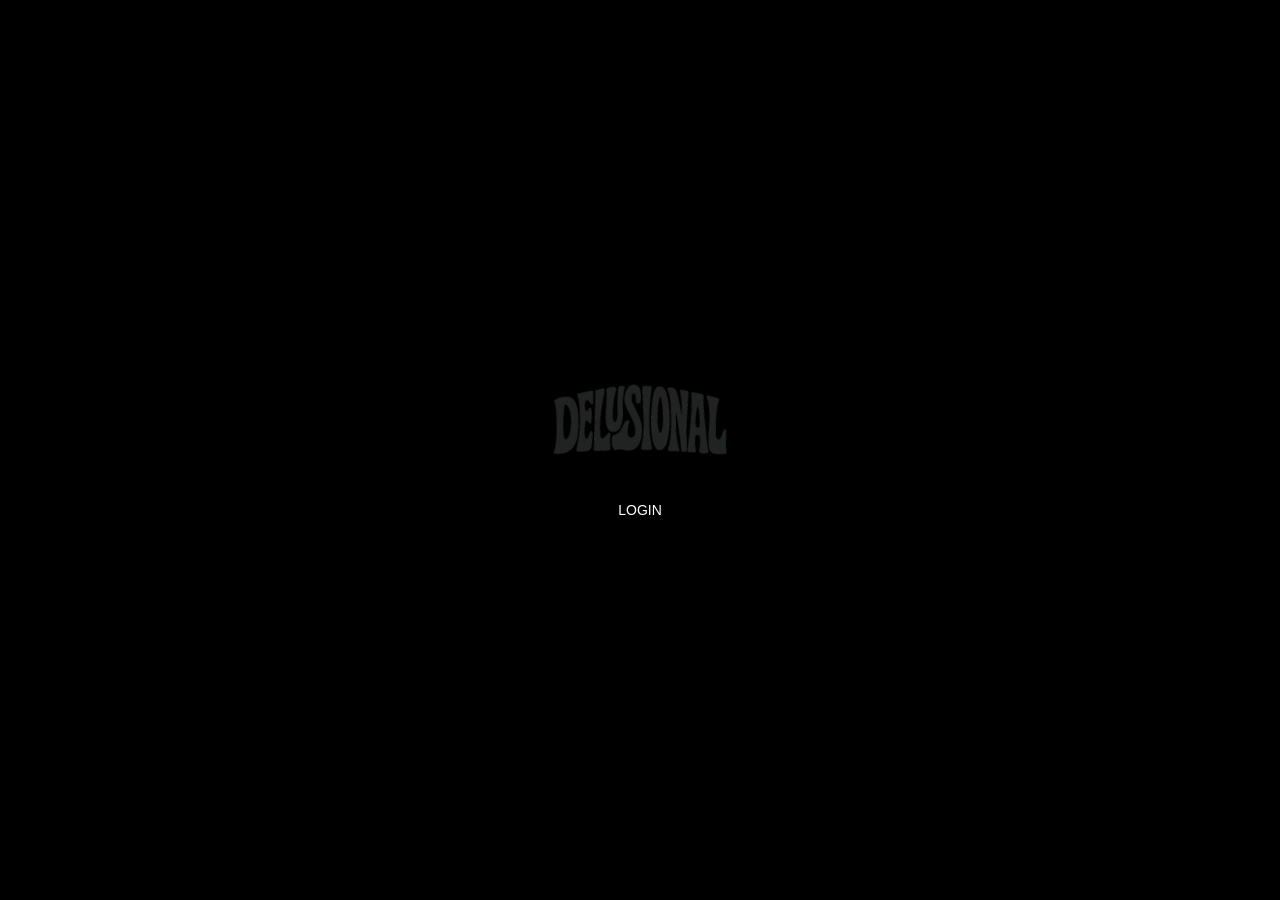
==== index.html @ cf9bb08c "Updated Route" ====
<!doctype html>
<html lang="en">
  <head>
    <meta charset="UTF-8" />
    <link rel="icon" type="image/svg+xml" href="/chromeDlogo.png" />
    <meta name="viewport" content="width=device-width, initial-scale=1.0" />
    <title>Delusional - Admin</title>
    <script type="module" crossorigin src="/assets/index-CTmAYWur.js"></script>
    <link rel="stylesheet" crossorigin href="/assets/index-BfKXrFFW.css">
  </head>
  <body>
    <div id="root"></div>
  </body>
</html>
---- assets/index-BfKXrFFW.css ----
body{margin:0;padding:0;display:flex;text-align:center;justify-content:center;align-items:center;height:100vh;font-family:system-ui,-apple-system,BlinkMacSystemFont,Segoe UI,Roboto,Oxygen,Ubuntu,Cantarell,Open Sans,Helvetica Neue,sans-serif;background-color:#fff;color:#000}html,body{margin:0;padding:0;overflow:hidden}.mainLogo{width:100%;max-width:200px;display:flex;justify-content:center;align-items:center;-webkit-user-select:none;user-select:none;pointer-events:none}.login-btn{padding:15px 25px;position:relative;top:-40px;background-color:#000;color:#fff;border:none;border-radius:5px;font-size:14px;cursor:pointer}:root{--bg-color: black;--text-color: white;--asidebg-color: #070707;--aside-color-active: #ffc2c2;--revenue-bg-color: #070707;--revenue-color: rgba(165, 165, 165, .658);--revenue-change-color: #659a95;--customer-change-color: #9e5959}@keyframes fadeIn{0%{opacity:0}to{opacity:1}}html,body{margin:0;padding:0;font-family:system-ui,-apple-system,BlinkMacSystemFont,Segoe UI,Roboto,Oxygen,Ubuntu,Cantarell,Open Sans,Helvetica Neue,sans-serif}body{background-color:var(--bg-color);color:var(--text-color)}.header{position:fixed;top:0;left:0;right:0;height:70px;background-color:var(--bg-color);display:flex;justify-content:center;align-items:center;color:var(--text-color);border:1px solid rgba(255,255,255,.1);z-index:1}.header-title{font-size:24px;font-weight:500;position:relative;left:-405px;-webkit-user-select:none;user-select:none}.sidebar-container{position:fixed;top:0;left:0;bottom:0;width:200px;background-color:var(--asidebg-color);padding:10px;color:var(--text-color);z-index:2}.sidebar-list{list-style:none;padding:0;margin:0;gap:5px;display:flex;flex-direction:column}.logoIMG1{width:100%;max-width:150px;position:relative;top:-25px;-webkit-user-select:none;user-select:none;pointer-events:none}.sidebar-list li{margin:0;padding:10px;background-color:var(--asidebg-color);border-radius:5px;cursor:pointer;position:relative;top:-60px;-webkit-user-select:none;user-select:none;transition:background-color .3s ease}.sidebar-item{display:flex;align-items:center;color:var(--aside-color);text-decoration:none;font-size:14px;gap:7px}.sidebar-item:hover{background-color:#222}.sidebar-item.active{background-color:#222;color:var(--aside-color-active);border-left:3px solid var(--aside-color-active)}.logout-btn{background-color:transparent;color:#fff;border:none;padding:10px 20px;border-radius:5px;cursor:pointer;font-size:14px;position:relative;top:400px;transition:.2s ease-in-out}.logout-btn:hover{background-color:#ffffff0e}.main-content{margin-left:350px;padding:80px 20px 20px;min-height:100vh}.overview-container{animation:.2s fadeIn ease-in-out}.total-revenue-wrapper{background-color:var(--revenue-bg-color);width:250px;height:120px;position:relative;top:100px}.total-revenue{display:flex;justify-content:center;align-items:center;height:100%;color:var(--revenue-color);font-weight:500;position:relative;left:-30px;top:-25px}.total-revenue-value{display:flex;justify-content:left;align-items:flex-start;font-size:24px;color:var(--text-color);font-weight:700;position:relative;left:25px;top:-50px}.total-revenue-change{display:flex;justify-content:center;align-items:center;font-size:16px;color:var(--revenue-change-color);font-weight:500;position:relative;top:6px;left:10px}.total-customer-wrapper{background-color:var(--revenue-bg-color);width:250px;height:120px;position:relative;top:-20px;left:-520px}.total-customer{display:flex;justify-content:center;align-items:center;height:100%;color:var(--revenue-color);font-weight:500;position:relative;left:-55px;top:-25px}.total-customer-value{display:flex;justify-content:left;align-items:flex-start;font-size:24px;color:var(--text-color);font-weight:700;position:relative;left:25px;top:-50px}.total-customer-change{display:flex;justify-content:center;align-items:center;font-size:16px;color:var(--customer-change-color);font-weight:500;position:relative;top:6px;left:20px}.total-transaction-wrapper{background-color:var(--revenue-bg-color);width:250px;height:120px;position:relative;top:-140px;left:-260px}.total-transaction{display:flex;justify-content:center;align-items:center;height:100%;color:var(--revenue-color);font-weight:500;position:relative;left:-32px;top:-25px}.total-transaction-value{display:flex;justify-content:left;align-items:flex-start;font-size:24px;color:var(--text-color);font-weight:700;position:relative;left:25px;top:-50px}.total-transaction-change{display:flex;justify-content:center;align-items:center;font-size:16px;color:var(--revenue-change-color);font-weight:500;position:relative;top:6px;left:20px}.products-container{display:flex;flex-direction:column;align-items:center;margin-top:100px;margin-left:-130px;animation:.2s fadeIn ease-in-out}.product-list{display:grid;grid-template-columns:repeat(3,1fr);gap:20px}.product-card{background-color:#111;border:1px solid #2c2c2c;border-radius:8px;padding:1rem;color:#fff;transition:transform .2s ease,box-shadow .2s ease;position:relative}.product-card h3{margin:0 0 8px;font-size:18px;font-weight:600}.product-card p{margin:4px 0;font-size:14px;color:#bbb}.product-card .price{margin-top:10px;font-size:16px;color:#e2e2e2;font-weight:700}.product-card .delete-btn{position:absolute;top:10px;right:10px;background:#9e3535;border:none;color:#fff;padding:6px 10px;border-radius:4px;font-size:12px;cursor:pointer;transition:background .2s ease}.product-card .delete-btn:hover{background:#e24d4d}form input{padding:8px;margin:5px;border-radius:4px;border:1px solid #ccc;background-color:#111;color:#fff}form button{padding:8px 12px;background-color:#1f8a70;color:#fff;border:none;border-radius:4px;cursor:pointer}form button:hover{background-color:#166c56}li button{background:none;border:none;color:red;cursor:pointer;font-weight:700}.orders-container{margin-top:100px;margin-left:-125px;animation:fadeIn .2s ease-in-out}.search-input{width:100%;max-width:500px;padding:8px;margin:5px;border-radius:4px;border:1px solid var(--revenue-color);background-color:transparent;color:#fff;outline:none}.search-input:focus{border:1px solid var(--revenue-color)}.orders-table-custom{border-radius:10px;padding:1rem;display:flex;flex-direction:column;gap:10px;margin-top:20px}.order-header-row{display:grid;grid-template-columns:1fr 100px 200px 180px;padding:12px 16px;color:#999;font-weight:600;font-size:13px;border-bottom:1px solid var(--revenue-color);margin-bottom:5px}.order-row{padding:12px 16px;border-radius:8px;display:grid;grid-template-columns:1fr 100px 200px 180px;align-items:center;gap:10px;color:#fff;box-shadow:0 1px 3px #0006;transition:background .2s ease}.order-item,.order-price,.order-transaction,.order-time{color:#ccc;font-size:14px}.details-button{padding:6px 14px;border:1px solid #27c07d;background:transparent;color:#27c07d;border-radius:6px;cursor:pointer;font-weight:500;transition:background .2s ease}.details-button:hover{background:#27c07d;color:#000}.trans-header-row{display:grid;grid-template-columns:1fr 100px 200px 180px;padding:12px 16px;color:#999;font-weight:600;font-size:13px;border-bottom:1px solid var(--revenue-color);margin-bottom:5px}.trans-row{padding:12px 16px;border-radius:8px;display:grid;grid-template-columns:1fr 100px 200px 180px;align-items:center;gap:10px;color:#fff;box-shadow:0 1px 3px #0006;transition:background .2s ease}.trans-header-row,.trans-row{display:grid;grid-template-columns:repeat(7,1fr)}
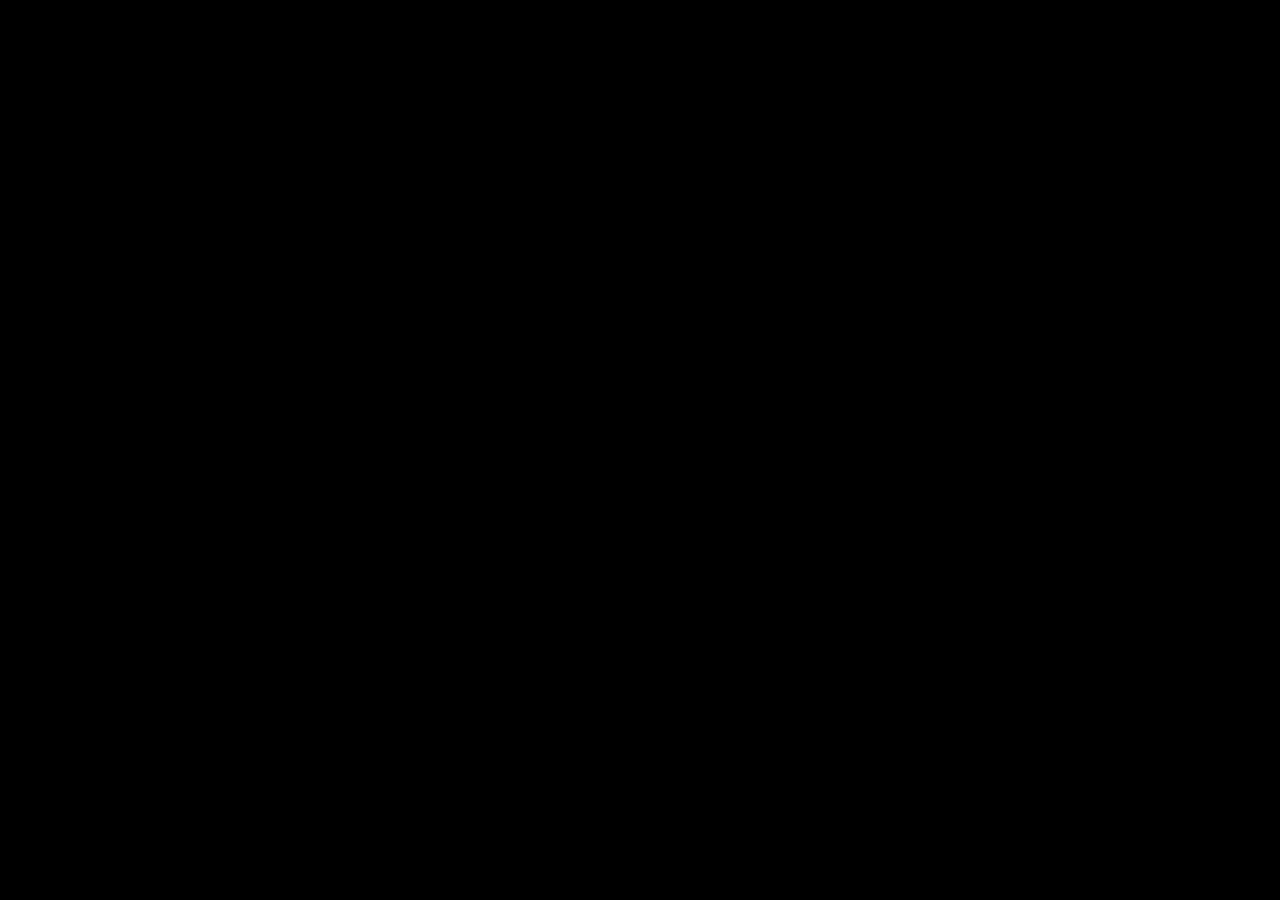
==== commit f82a2f9c: "d d" ====
--- a/index.html
+++ b/index.html
@@ -5,8 +5,8 @@
     <link rel="icon" type="image/svg+xml" href="/chromeDlogo.png" />
     <meta name="viewport" content="width=device-width, initial-scale=1.0" />
     <title>Delusional - Admin</title>
-    <script type="module" crossorigin src="/assets/index-CTmAYWur.js"></script>
-    <link rel="stylesheet" crossorigin href="/assets/index-BfKXrFFW.css">
+    <script type="module" crossorigin src="/assets/index-DMHKFFqS.js"></script>
+    <link rel="stylesheet" crossorigin href="/assets/index-CJOmUiNE.css">
   </head>
   <body>
     <div id="root"></div>
--- a/assets/index-CJOmUiNE.css
+++ b/assets/index-CJOmUiNE.css
@@ -0,0 +1 @@
+body{margin:0;padding:0;display:flex;text-align:center;justify-content:center;align-items:center;height:100vh;font-family:system-ui,-apple-system,BlinkMacSystemFont,Segoe UI,Roboto,Oxygen,Ubuntu,Cantarell,Open Sans,Helvetica Neue,sans-serif;background-color:#fff;color:#000}html,body{margin:0;padding:0;overflow:hidden}.mainLogo{width:100%;max-width:200px;display:flex;justify-content:center;align-items:center;-webkit-user-select:none;user-select:none;pointer-events:none}.login-btn{padding:15px 25px;position:relative;top:-40px;background-color:#000;color:#fff;border:none;border-radius:5px;font-size:14px;cursor:pointer}:root{--bg-color: black;--text-color: white;--asidebg-color: #070707;--aside-color-active: #ffc2c2;--revenue-bg-color: #070707;--revenue-color: rgba(165, 165, 165, .658);--revenue-change-color: #659a95;--customer-change-color: #9e5959}@keyframes fadeIn{0%{opacity:0}to{opacity:1}}html,body{margin:0;padding:0;font-family:system-ui,-apple-system,BlinkMacSystemFont,Segoe UI,Roboto,Oxygen,Ubuntu,Cantarell,Open Sans,Helvetica Neue,sans-serif}body{background-color:var(--bg-color);color:var(--text-color)}.header{position:fixed;top:0;left:0;right:0;height:70px;background-color:var(--bg-color);display:flex;justify-content:center;align-items:center;color:var(--text-color);border:1px solid rgba(255,255,255,.1);z-index:1}.header-title{font-size:24px;font-weight:500;position:relative;left:-405px;-webkit-user-select:none;user-select:none}.sidebar-container{position:fixed;top:0;left:0;bottom:0;width:200px;background-color:var(--asidebg-color);padding:10px;color:var(--text-color);z-index:2}.sidebar-list{list-style:none;padding:0;margin:0;gap:5px;display:flex;flex-direction:column}.logoIMG1{width:100%;max-width:150px;position:relative;top:-25px;-webkit-user-select:none;user-select:none;pointer-events:none}.sidebar-list li{margin:0;padding:10px;background-color:var(--asidebg-color);border-radius:5px;cursor:pointer;position:relative;top:-60px;-webkit-user-select:none;user-select:none;transition:background-color .3s ease}.sidebar-item{display:flex;align-items:center;color:var(--aside-color);text-decoration:none;font-size:14px;gap:7px}.sidebar-item:hover{background-color:#222}.sidebar-item.active{background-color:#222;color:var(--aside-color-active);border-left:3px solid var(--aside-color-active)}.logout-btn{background-color:transparent;color:#fff;border:none;padding:10px 20px;border-radius:5px;cursor:pointer;font-size:14px;position:relative;top:400px;transition:.2s ease-in-out}.logout-btn:hover{background-color:#ffffff0e}.main-content{margin-left:350px;padding:80px 20px 20px;min-height:100vh}.overview-container{animation:.2s fadeIn ease-in-out}.total-revenue-wrapper{background-color:var(--revenue-bg-color);width:250px;height:120px;position:relative;top:100px}.total-revenue{display:flex;justify-content:center;align-items:center;height:100%;color:var(--revenue-color);font-weight:500;position:relative;left:-30px;top:-25px}.total-revenue-value{display:flex;justify-content:left;align-items:flex-start;font-size:24px;color:var(--text-color);font-weight:700;position:relative;left:25px;top:-50px}.total-revenue-change{display:flex;justify-content:center;align-items:center;font-size:16px;color:var(--revenue-change-color);font-weight:500;position:relative;top:6px;left:10px}.total-customer-wrapper{background-color:var(--revenue-bg-color);width:250px;height:120px;position:relative;top:-20px;left:-520px}.total-customer{display:flex;justify-content:center;align-items:center;height:100%;color:var(--revenue-color);font-weight:500;position:relative;left:-55px;top:-25px}.total-customer-value{display:flex;justify-content:left;align-items:flex-start;font-size:24px;color:var(--text-color);font-weight:700;position:relative;left:25px;top:-50px}.total-customer-change{display:flex;justify-content:center;align-items:center;font-size:16px;color:var(--customer-change-color);font-weight:500;position:relative;top:6px;left:20px}.total-transaction-wrapper{background-color:var(--revenue-bg-color);width:250px;height:120px;position:relative;top:-140px;left:-260px}.total-transaction{display:flex;justify-content:center;align-items:center;height:100%;color:var(--revenue-color);font-weight:500;position:relative;left:-32px;top:-25px}.total-transaction-value{display:flex;justify-content:left;align-items:flex-start;font-size:24px;color:var(--text-color);font-weight:700;position:relative;left:25px;top:-50px}.total-transaction-change{display:flex;justify-content:center;align-items:center;font-size:16px;color:var(--revenue-change-color);font-weight:500;position:relative;top:6px;left:20px}.products-container{display:flex;flex-direction:column;align-items:center;margin-top:100px;margin-left:-130px;animation:.2s fadeIn ease-in-out}.product-list{display:grid;grid-template-columns:repeat(3,1fr);gap:20px}.product-card{background-color:#111;border:1px solid #2c2c2c;border-radius:8px;padding:1rem;color:#fff;transition:transform .2s ease,box-shadow .2s ease;position:relative}.product-card h3{margin:0 0 8px;font-size:18px;font-weight:600}.product-card p{margin:4px 0;font-size:14px;color:#bbb}.product-card .price{margin-top:10px;font-size:16px;color:#e2e2e2;font-weight:700}.product-card .delete-btn{position:absolute;top:10px;right:10px;background:#9e3535;border:none;color:#fff;padding:6px 10px;border-radius:4px;font-size:12px;cursor:pointer;transition:background .2s ease}.product-card .delete-btn:hover{background:#e24d4d}form input{padding:8px;margin:5px;border-radius:4px;border:1px solid #ccc;background-color:#111;color:#fff}form button{padding:8px 12px;background-color:#1f8a70;color:#fff;border:none;border-radius:4px;cursor:pointer}form button:hover{background-color:#166c56}li button{background:none;border:none;color:red;cursor:pointer;font-weight:700}.orders-container{margin-top:100px;margin-left:-125px;animation:fadeIn .2s ease-in-out}.search-input{width:100%;max-width:500px;padding:8px;margin:5px;border-radius:4px;border:1px solid var(--revenue-color);background-color:transparent;color:#fff;outline:none}.search-input:focus{border:1px solid var(--revenue-color)}.orders-table-custom{border-radius:10px;padding:1rem;display:flex;flex-direction:column;gap:10px;margin-top:20px}.order-header-row{display:grid;grid-template-columns:1fr 100px 200px 180px;padding:12px 16px;color:#999;font-weight:600;font-size:13px;border-bottom:1px solid var(--revenue-color);margin-bottom:5px}.order-row{padding:12px 16px;border-radius:8px;display:grid;grid-template-columns:1fr 100px 200px 180px;align-items:center;gap:10px;color:#fff;box-shadow:0 1px 3px #0006;transition:background .2s ease}.order-item,.order-price,.order-transaction,.order-time{color:#ccc;font-size:14px}.details-button{padding:6px 14px;border:1px solid #27c07d;background:transparent;color:#27c07d;border-radius:6px;cursor:pointer;font-weight:500;transition:background .2s ease}.details-button:hover{background:#27c07d;color:#000}.trans-header-row{display:grid;grid-template-columns:1fr 100px 200px 180px;padding:12px 16px;color:#999;font-weight:600;font-size:13px;border-bottom:1px solid var(--revenue-color);margin-bottom:5px}.trans-row{padding:12px 16px;border-radius:8px;display:grid;grid-template-columns:1fr 100px 200px 180px;align-items:center;gap:10px;color:#fff;box-shadow:0 1px 3px #0006;transition:background .2s ease}.trans-header-row,.trans-row{display:grid;grid-template-columns:repeat(7,1fr)}.mobile-menu-btn,.mobile-close-btn{display:none;background:none;color:#fff;font-size:28px;border:none;position:fixed;left:20px;top:15px;z-index:1000;cursor:pointer;transition:.3s ease-in-out}.mobile-close-btn{left:330px}@media (max-width: 768px){.mobile-menu-btn,.mobile-close-btn{display:block}.header-title{position:relative;left:-50px;top:-1.5px}.sidebar-container{transform:translate(-100%);transition:transform .3s ease-in-out;width:350px;z-index:999}.sidebar-container.show{transform:translate(0)}.main-content{margin-left:0;padding-left:1rem;padding-right:1rem}.total-customer-wrapper{position:relative;left:0;top:120px}.total-transaction-wrapper{position:relative;left:0;top:130px}.products-container{margin-left:0;padding:0 1rem;margin-top:120px;align-items:stretch}.product-list{grid-template-columns:1fr}.product-card{width:100%}form input,form button{width:100%;box-sizing:border-box}form{width:100%;max-width:100%}}
